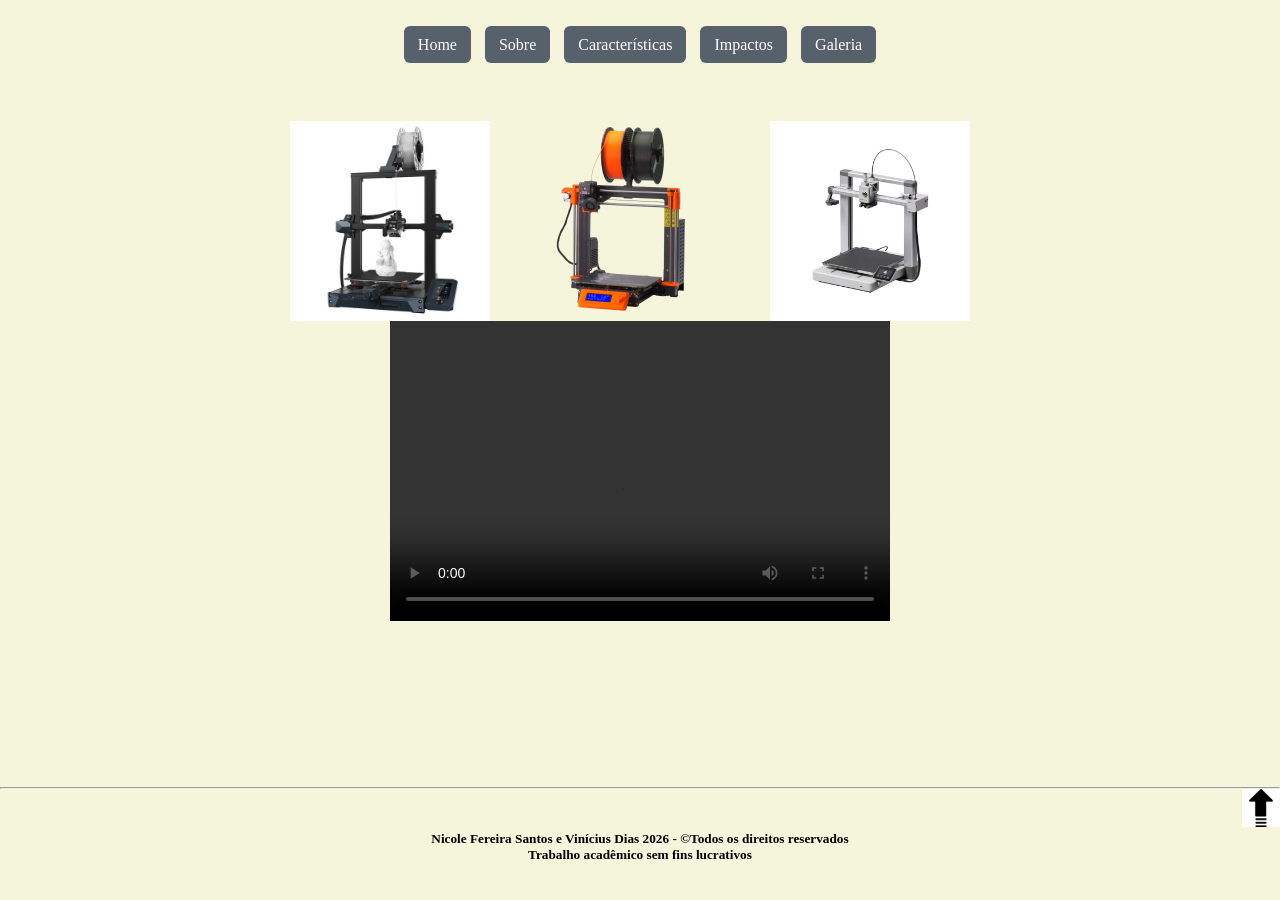
==== galeria.html @ f24f8dc3 "Add files via upload" ====
<!DOCTYPE html>
<html lang="pt-br">
	<head>
		<meta charset="UTF-8">
		<meta name="viewport" content="width=device-width, initial-scale=1.0">
		<link rel="icon" type="image/png" href="img/impressora.png">
		<link rel="stylesheet" type="text/css" href="estilo.css"> 
		<title>Impressora 3D</title>
	</head>
	<body>
		<div id="header">
			<ul class="menu">
				<li><a href="index.html">Home</a></li>
				<li><a href="tema.html">Sobre</a></li>
				<li><a href="caracteristicas.html">Características</a></li>
				<li><a href="impactos.html">Impactos</a></li>
				<li><a href="galeria.html">Galeria</a></li>
			</ul>
		</div>
		<br><br>
		<div id="container">
		<img src="img/img1.png" width="25%">
		<br><br>
		<img src="img/img2.png" width="25%">
		<br><br>
		<img src="img/img3.jpeg" width="25%">
		<br><br>
		</div>	
		<video controls width="500" height="300" > 
					<source src= "img/videofuncionamento.mp4" type="video/mp4">
		</video>


		<br><br><br><br><br><br><br><br><br><br><hr><div img align="right"> <a href="#"> <img src="img/seta.png" width="3%"/></a></div>
		<center><h5>Nicole Fereira Santos e Vinícius Dias 2026 - &copyTodos os direitos reservados<br>Trabalho acadêmico sem fins lucrativos</h5></center>
	</body>
</html>
---- estilo.css ----
/*Arquivo estilo.css ---- menu1 centralizado */
*{ 
     margin: 0px;    
     padding: 0px; 
}
body{ font-family: Times New Roman; 
        background: #f5f5dc;
        margin-top: 5px;
        text-align: center;
}
        a{ text-decoration: none; color: #000; }/*retira o sublinhado*/
        a:hover{ }
#header{
            width: 580px;
            height: 80px;
            line-height: 80px; /* centraliza na vertical */
            background-color:  #f5f5dc;
            border: 0px dashed #ccc;
            margin: 0px auto;
        }
		
ul.menu{
            text-align: center; /* centraliza na horizontal */
        }

ul.menu li{
            display: inline-block; /* centraliza na horizontal */
            margin: 0px 5px;
        }
ul.menu li a{
            background-color: #56616b;
            border-radius: 6px; /*bordas arredondadas*/
            padding: 10px 14px; /*distanciamento no código*/
            color: #fff;
}
ul.menu li a:hover{
            background-color: #A9A9A9;
}

h1{
    margin-top: 20px;
    color: #000;
}

h2{
    margin-top: 20px;
    font-weight: bold   ;
    text-decoration: underline;
}

.article h1{
         font-size: 28px;
         font-weight: bold;
         text-transform:uppercase;
         text-align:center;
}
.article p{
         font-size: 18px;
         text-align: center;
         margin: 20px;
}
#article{
         font-size: 20px;
         text-align: center;
         margin: 20px;
}

table{
    margin: 0 auto; /* centraliza a tabela */
    border-collapse: collapse; /* remove espaços entre as células */
    width: 50%; /* define a largura da tabela */
}

.artigo{
    width:350px;
    margin:5px 8px;
    float:left;
}
#container {
    display: flex;           
    justify-content: center;    
    gap: 20px;                 
 }
#container img {
    max-width: 200px;           
    height: auto;
 }
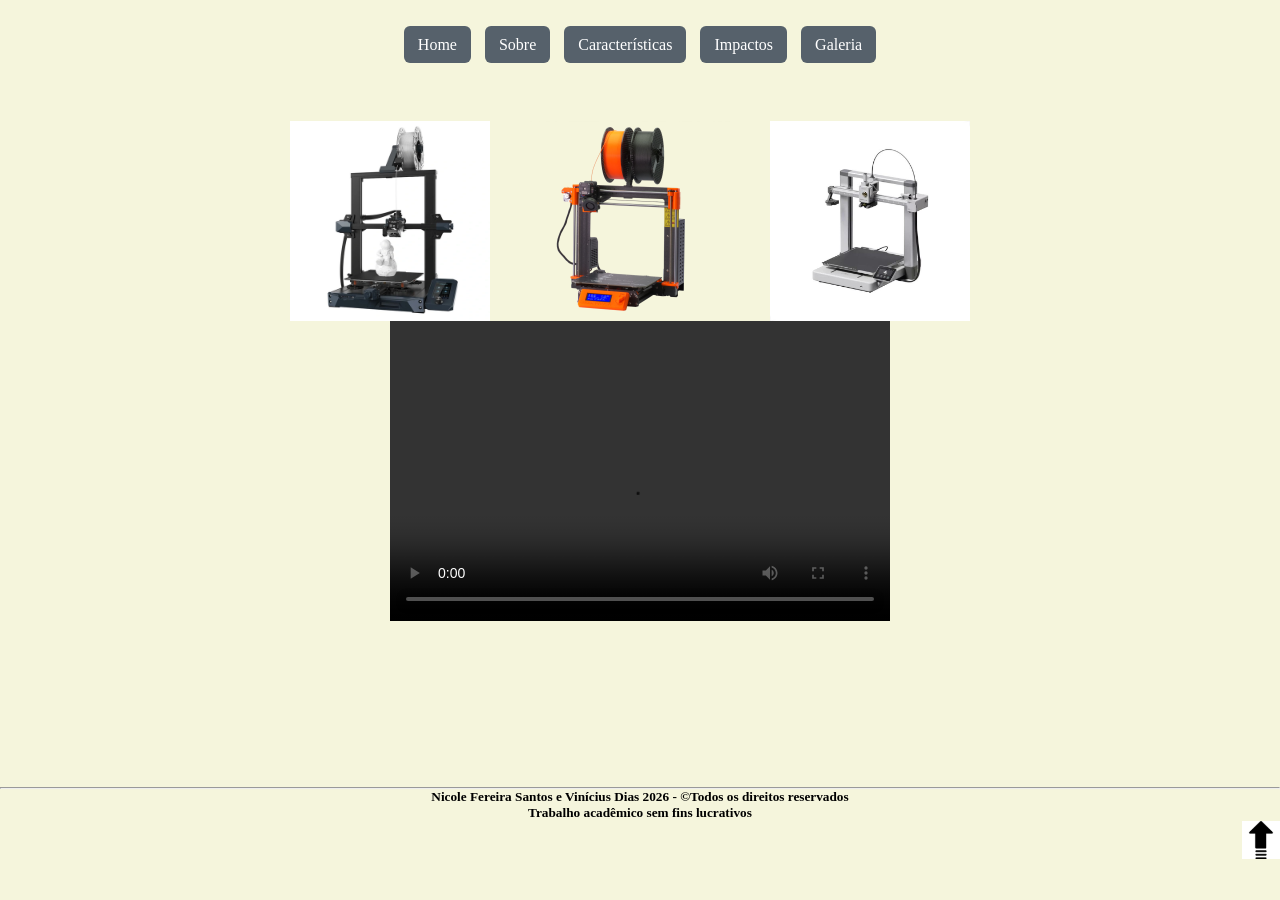
==== commit 4046fc4c: "galeria.html" ====
--- a/galeria.html
+++ b/galeria.html
@@ -31,7 +31,8 @@
 		</video>
 
 
-		<br><br><br><br><br><br><br><br><br><br><hr><div img align="right"> <a href="#"> <img src="img/seta.png" width="3%"/></a></div>
+		<br><br><br><br><br><br><br><br><br><br><hr>
 		<center><h5>Nicole Fereira Santos e Vinícius Dias 2026 - &copyTodos os direitos reservados<br>Trabalho acadêmico sem fins lucrativos</h5></center>
+		<div img align="right"> <a href="#"> <img src="img/seta.png" width="3%"/></a></div>
 	</body>
-</html>+</html>
